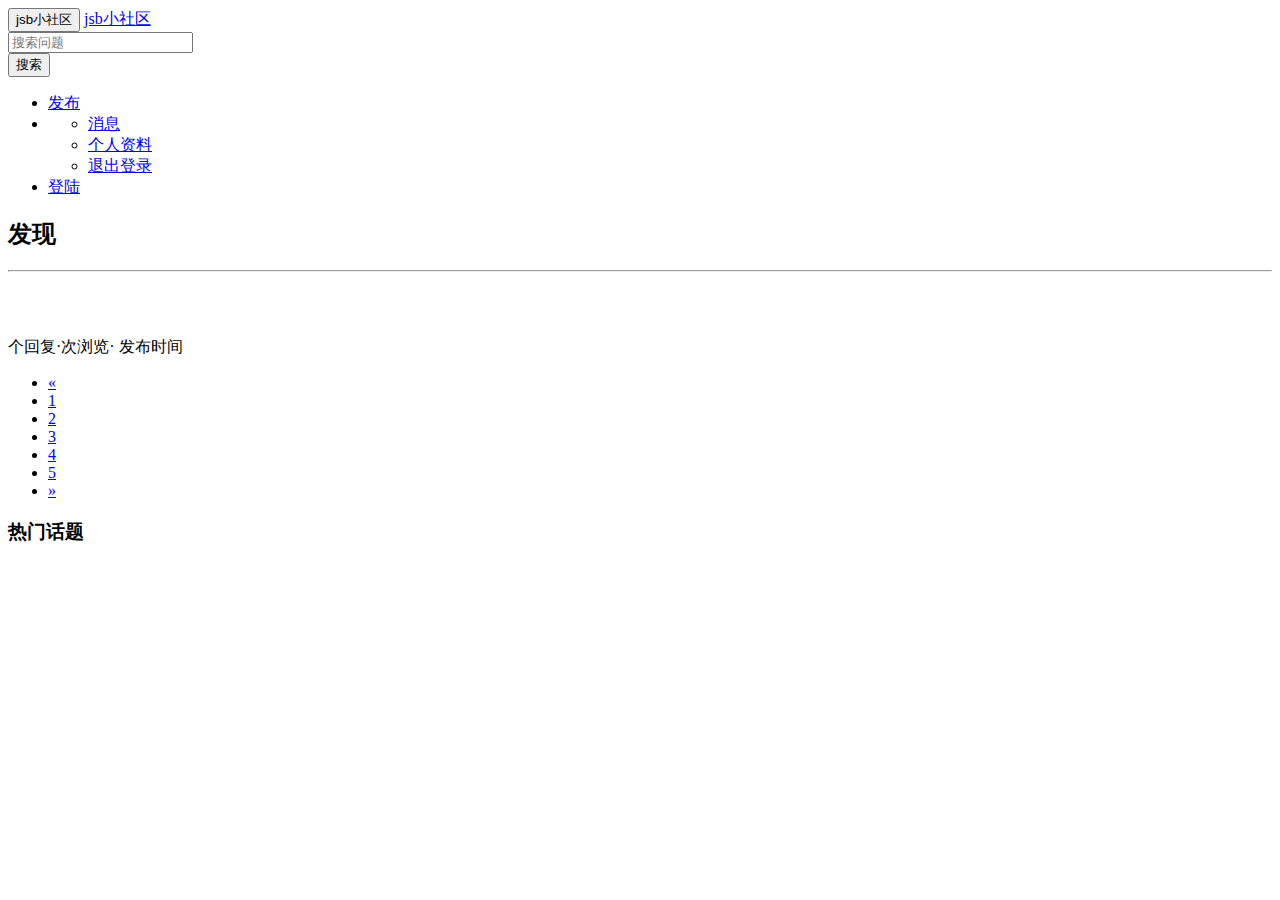
==== src/main/resources/templates/index.html @ 6fab2099 "add pagination" ====
<!DOCTYPE html>
<html lang="en" xmlns:th="http://www.thymeleaf.org">
<head>
    <meta http-equiv="Content-Type" content="text/html;charset=UTF-8"/>
    <title>jsb的小社区</title>
    <link rel="stylesheet" href="css/bootstrap.min.css">
    <link rel="stylesheet" href="css/bootstrap-theme.min.css">
    <link rel="stylesheet" href="css/community.css">
    <script src="js/bootstrap.min.js" type="application/javascript"></script>
</head>
<body>
<nav class="navbar navbar-default">
    <div class="container-fluid">
        <!-- Brand and toggle get grouped for better mobile display -->
        <div class="navbar-header">
            <button type="button" class="navbar-toggle collapsed" data-toggle="collapse" data-target="#bs-example-navbar-collapse-1" aria-expanded="false">
                <span class="sr-only">jsb小社区</span>
                <span class="icon-bar"></span>
                <span class="icon-bar"></span>
                <span class="icon-bar"></span>
            </button>
            <a class="navbar-brand" href="#">jsb小社区</a>
        </div>

        <!-- Collect the nav links, forms, and other content for toggling -->
        <div class="collapse navbar-collapse" id="bs-example-navbar-collapse-1">
            <form class="navbar-form navbar-left">
                <div class="form-group">
                    <input type="text" class="form-control" placeholder="搜索问题">
                </div>
                <button type="submit" class="btn btn-default">搜索</button>
            </form>
            <ul class="nav navbar-nav navbar-right">
                <li th:if="${session.user != null}">
                    <a href="/publish">发布</a>
                </li>
                <li class="dropdown" th:if="${session.user != null}">
                    <a href="#" class="dropdown-toggle" data-toggle="dropdown" role="button" aria-haspopup="true" aria-expanded="false" th:text="${session.user.getName()}"> <span class="caret"></span></a>
                    <ul class="dropdown-menu">
                        <li><a href="#">消息</a></li>
                        <li><a href="#">个人资料</a></li>
                        <li><a href="#">退出登录</a></li>
                    </ul>
                </li>
                <li th:if="${session.user == null}">
                    <a href="https://github.com/login/oauth/authorize?client_id=93c26d7d2df671df7b7a&redirect_uri=http://localhost:8080/callback&scope=user&state=1">登陆</a>
                </li>
            </ul>
        </div><!-- /.navbar-collapse -->
    </div><!-- /.container-fluid -->
</nav>

<div class="container-fluid main">
    <div class="row">
        <div class="col-lg-9 col-md-12 col-sm-12 col-xs-12">
            <h2><span class="glyphicon glyphicon-list-alt" aria-hidden="true"></span>发现</h2>
            <hr>

            <div class="media" th:each="article : ${pagination.articles}">
                <div class="media-left">
                    <a href="#">
                        <img class="media-object img-rounded"
                             th:src="${article.user.avatarUrl}">
                    </a>
                </div>
                <div class="media-body">
                    <h4 class="media-heading" th:text="${article.title}"></h4>
                    <span th:text="${article.description}"></span><br>
                    <span class="text-desc"><span th:text="${article.commentCount}"></span>个回复·<span th:text="${article.viewCount}"></span>次浏览· <span th:text="${#dates.format(article.gmtCreate, 'dd MMMM yyyy')}"></span> 发布时间</span>
                </div>
            </div>

            <nav aria-label="Page navigation">
                <ul class="pagination">
                    <li>
                        <a href="#" aria-label="Previous">
                            <span aria-hidden="true">&laquo;</span>
                        </a>
                    </li>
                    <li><a href="#">1</a></li>
                    <li><a href="#">2</a></li>
                    <li><a href="#">3</a></li>
                    <li><a href="#">4</a></li>
                    <li><a href="#">5</a></li>
                    <li>
                        <a href="#" aria-label="Next">
                            <span aria-hidden="true">&raquo;</span>
                        </a>
                    </li>
                </ul>
            </nav>

        </div>
        <div class="col-lg-3 col-md-12 col-sm-12 col-xs-12">
            <h3>热门话题</h3>
        </div>
    </div>
</div>
</body>
</html>
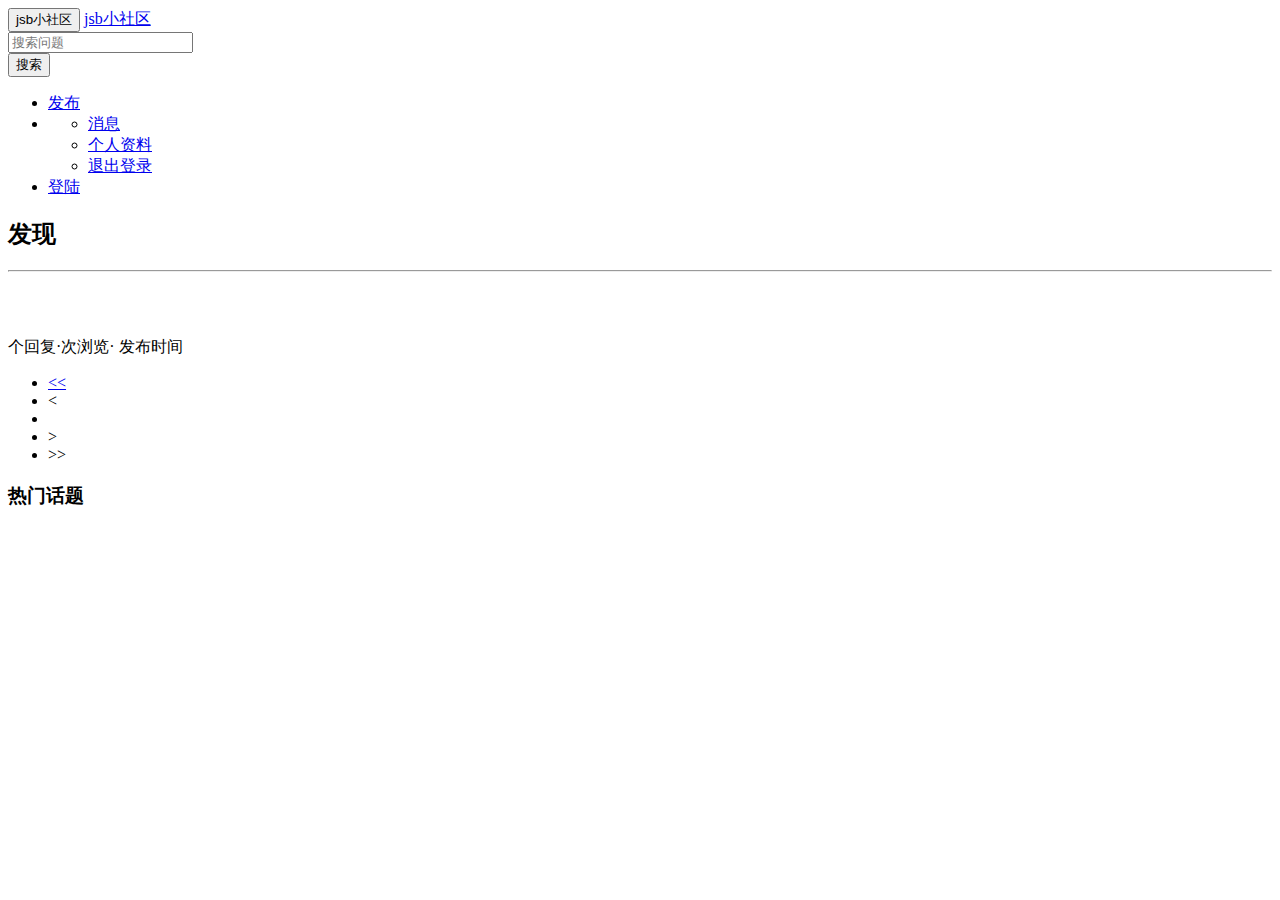
==== commit f9b45632: "add pagination" ====
--- a/src/main/resources/templates/index.html
+++ b/src/main/resources/templates/index.html
@@ -72,19 +72,28 @@
 
             <nav aria-label="Page navigation">
                 <ul class="pagination">
-                    <li>
-                        <a href="#" aria-label="Previous">
-                            <span aria-hidden="true">&laquo;</span>
+                    <li th:if="${pagination.showFirstPage}">
+                        <a href="/?page=1" aria-label="Previous">
+                            <span aria-hidden="true">&lt;&lt;</span>
                         </a>
                     </li>
-                    <li><a href="#">1</a></li>
-                    <li><a href="#">2</a></li>
-                    <li><a href="#">3</a></li>
-                    <li><a href="#">4</a></li>
-                    <li><a href="#">5</a></li>
-                    <li>
-                        <a href="#" aria-label="Next">
-                            <span aria-hidden="true">&raquo;</span>
+                    <li th:if="${pagination.showPrevious}">
+                        <a th:href="@{/(page=${pagination.currentPage - 1})}" aria-label="Previous">
+                            <span aria-hidden="true">&lt;</span>
+                        </a>
+                    </li>
+                    <li th:each="page : ${pagination.pages}" th:class="${pagination.currentPage==page}?'active':''">
+                        <a th:href="@{/(page=${page})}" th:text="${page}">
+
+                        </a></li>
+                    <li th:if="${pagination.showNext}">
+                        <a th:href="@{/(page=${pagination.currentPage + 1})}" aria-label="Previous">
+                            <span aria-hidden="true">&gt;</span>
+                        </a>
+                    </li>
+                    <li th:if="${pagination.showEndPage}">
+                        <a th:href="@{/(page=${pagination.totalPage})}" aria-label="Previous">
+                            <span aria-hidden="true">&gt;&gt;</span>
                         </a>
                     </li>
                 </ul>
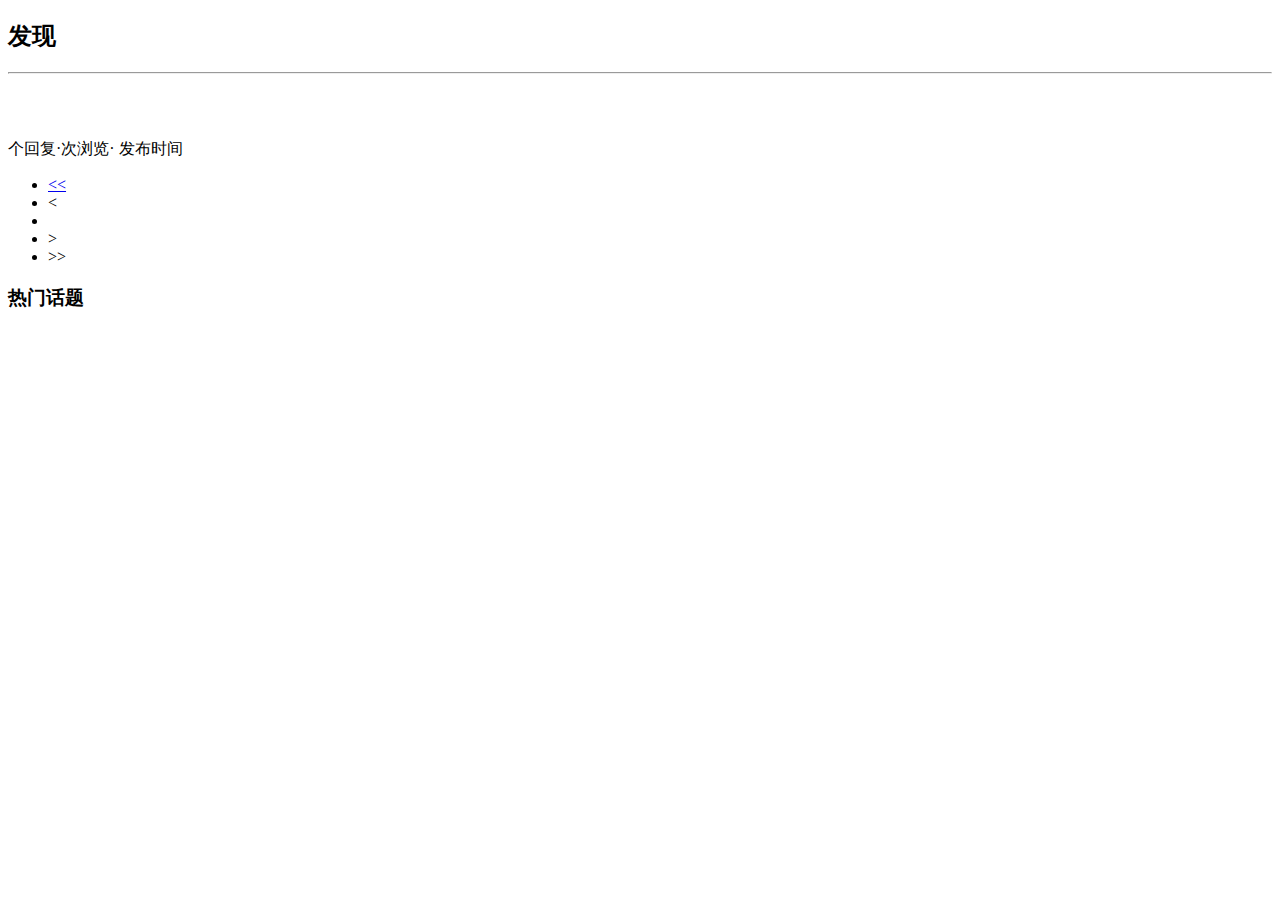
==== commit d9ed0aef: "add navigation" ====
--- a/src/main/resources/templates/index.html
+++ b/src/main/resources/templates/index.html
@@ -6,49 +6,11 @@
     <link rel="stylesheet" href="css/bootstrap.min.css">
     <link rel="stylesheet" href="css/bootstrap-theme.min.css">
     <link rel="stylesheet" href="css/community.css">
+    <script src="js/jquery-3.4.1.min.js"></script>
     <script src="js/bootstrap.min.js" type="application/javascript"></script>
 </head>
 <body>
-<nav class="navbar navbar-default">
-    <div class="container-fluid">
-        <!-- Brand and toggle get grouped for better mobile display -->
-        <div class="navbar-header">
-            <button type="button" class="navbar-toggle collapsed" data-toggle="collapse" data-target="#bs-example-navbar-collapse-1" aria-expanded="false">
-                <span class="sr-only">jsb小社区</span>
-                <span class="icon-bar"></span>
-                <span class="icon-bar"></span>
-                <span class="icon-bar"></span>
-            </button>
-            <a class="navbar-brand" href="#">jsb小社区</a>
-        </div>
-
-        <!-- Collect the nav links, forms, and other content for toggling -->
-        <div class="collapse navbar-collapse" id="bs-example-navbar-collapse-1">
-            <form class="navbar-form navbar-left">
-                <div class="form-group">
-                    <input type="text" class="form-control" placeholder="搜索问题">
-                </div>
-                <button type="submit" class="btn btn-default">搜索</button>
-            </form>
-            <ul class="nav navbar-nav navbar-right">
-                <li th:if="${session.user != null}">
-                    <a href="/publish">发布</a>
-                </li>
-                <li class="dropdown" th:if="${session.user != null}">
-                    <a href="#" class="dropdown-toggle" data-toggle="dropdown" role="button" aria-haspopup="true" aria-expanded="false" th:text="${session.user.getName()}"> <span class="caret"></span></a>
-                    <ul class="dropdown-menu">
-                        <li><a href="#">消息</a></li>
-                        <li><a href="#">个人资料</a></li>
-                        <li><a href="#">退出登录</a></li>
-                    </ul>
-                </li>
-                <li th:if="${session.user == null}">
-                    <a href="https://github.com/login/oauth/authorize?client_id=93c26d7d2df671df7b7a&redirect_uri=http://localhost:8080/callback&scope=user&state=1">登陆</a>
-                </li>
-            </ul>
-        </div><!-- /.navbar-collapse -->
-    </div><!-- /.container-fluid -->
-</nav>
+<div th:insert="~{navigation.html :: nav}"></div>
 
 <div class="container-fluid main">
     <div class="row">
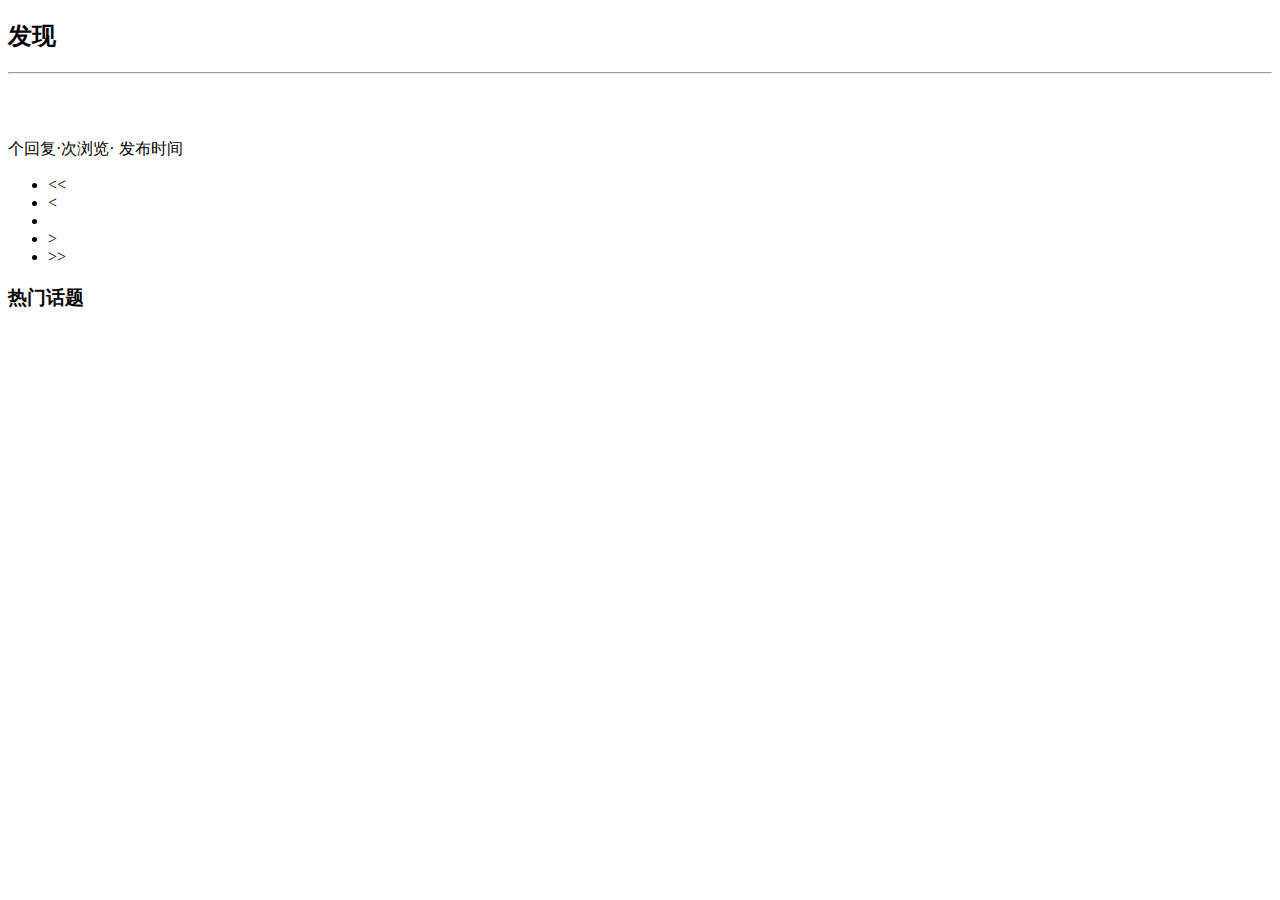
==== commit cfab4eb0: "增加搜索功能" ====
--- a/src/main/resources/templates/index.html
+++ b/src/main/resources/templates/index.html
@@ -9,6 +9,15 @@
     <script src="js/jquery-3.4.1.min.js"></script>
     <script src="js/bootstrap.min.js" type="application/javascript"></script>
 </head>
+<script type="application/javascript">
+    window.onload=function () {
+        var closable = window.localStorage.getItem("closable");
+        if(closable=="true"){
+            window.close();
+            window.localStorage.removeItem("closable");
+        }
+    }
+</script>
 <body>
 <div th:insert="~{navigation.html :: nav}"></div>
 
@@ -18,7 +27,7 @@
             <h2><span class="glyphicon glyphicon-list-alt" aria-hidden="true"></span>发现</h2>
             <hr>
 
-            <div class="media" th:each="article : ${pagination.articles}">
+            <div class="media" th:each="article : ${pagination.data}">
                 <div class="media-left">
                     <a href="#">
                         <img class="media-object img-rounded"
@@ -26,7 +35,9 @@
                     </a>
                 </div>
                 <div class="media-body">
-                    <h4 class="media-heading" th:text="${article.title}"></h4>
+                    <h4 class="media-heading">
+                        <a th:href="@{'/article/' + ${article.id}}" th:text="${article.title}"></a>
+                    </h4>
                     <span th:text="${article.description}"></span><br>
                     <span class="text-desc"><span th:text="${article.commentCount}"></span>个回复·<span th:text="${article.viewCount}"></span>次浏览· <span th:text="${#dates.format(article.gmtCreate, 'dd MMMM yyyy')}"></span> 发布时间</span>
                 </div>
@@ -35,26 +46,26 @@
             <nav aria-label="Page navigation">
                 <ul class="pagination">
                     <li th:if="${pagination.showFirstPage}">
-                        <a href="/?page=1" aria-label="Previous">
+                        <a th:href="@{/(page=1,search=${search})}" aria-label="Previous">
                             <span aria-hidden="true">&lt;&lt;</span>
                         </a>
                     </li>
                     <li th:if="${pagination.showPrevious}">
-                        <a th:href="@{/(page=${pagination.currentPage - 1})}" aria-label="Previous">
+                        <a th:href="@{/(page=${pagination.currentPage - 1},search=${search})}" aria-label="Previous">
                             <span aria-hidden="true">&lt;</span>
                         </a>
                     </li>
                     <li th:each="page : ${pagination.pages}" th:class="${pagination.currentPage==page}?'active':''">
-                        <a th:href="@{/(page=${page})}" th:text="${page}">
+                        <a th:href="@{/(page=${page},search=${search})}" th:text="${page}">
 
                         </a></li>
                     <li th:if="${pagination.showNext}">
-                        <a th:href="@{/(page=${pagination.currentPage + 1})}" aria-label="Previous">
+                        <a th:href="@{/(page=${pagination.currentPage + 1},search=${search})}" aria-label="Previous">
                             <span aria-hidden="true">&gt;</span>
                         </a>
                     </li>
                     <li th:if="${pagination.showEndPage}">
-                        <a th:href="@{/(page=${pagination.totalPage})}" aria-label="Previous">
+                        <a th:href="@{/(page=${pagination.totalPage},search=${search})}" aria-label="Previous">
                             <span aria-hidden="true">&gt;&gt;</span>
                         </a>
                     </li>
